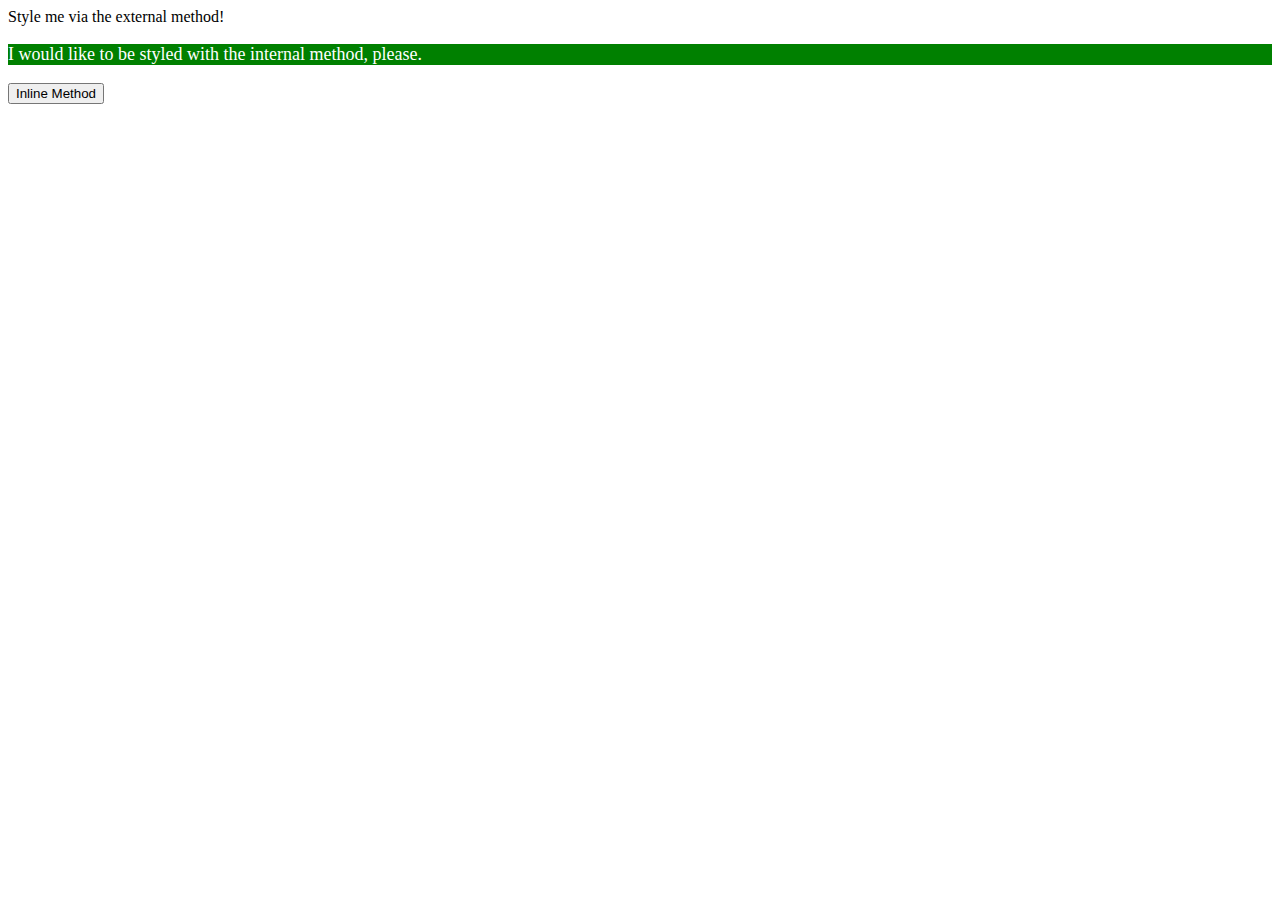
==== foundations/01-css-methods/index.html @ a4adb3a2 "add attempt.css" ====
<!DOCTYPE html>
<html lang="en">
  <head>
    <meta charset="UTF-8">
    <meta http-equiv="X-UA-Compatible" content="IE=edge">
    <meta name="viewport" content="width=device-width, initial-scale=1.0">
    <title>Methods for Adding CSS</title>
    <link rel="stylesheet" href="attempt.css">
    <style>
    p{
      background-color: green;
      color: white;
      font-size: 18px;
    }
    </style>
  </head>
  <body>
    <div>Style me via the external method!</div>
    <p>I would like to be styled with the internal method, please.</p>
    <button>Inline Method</button>
  </body>
</html>
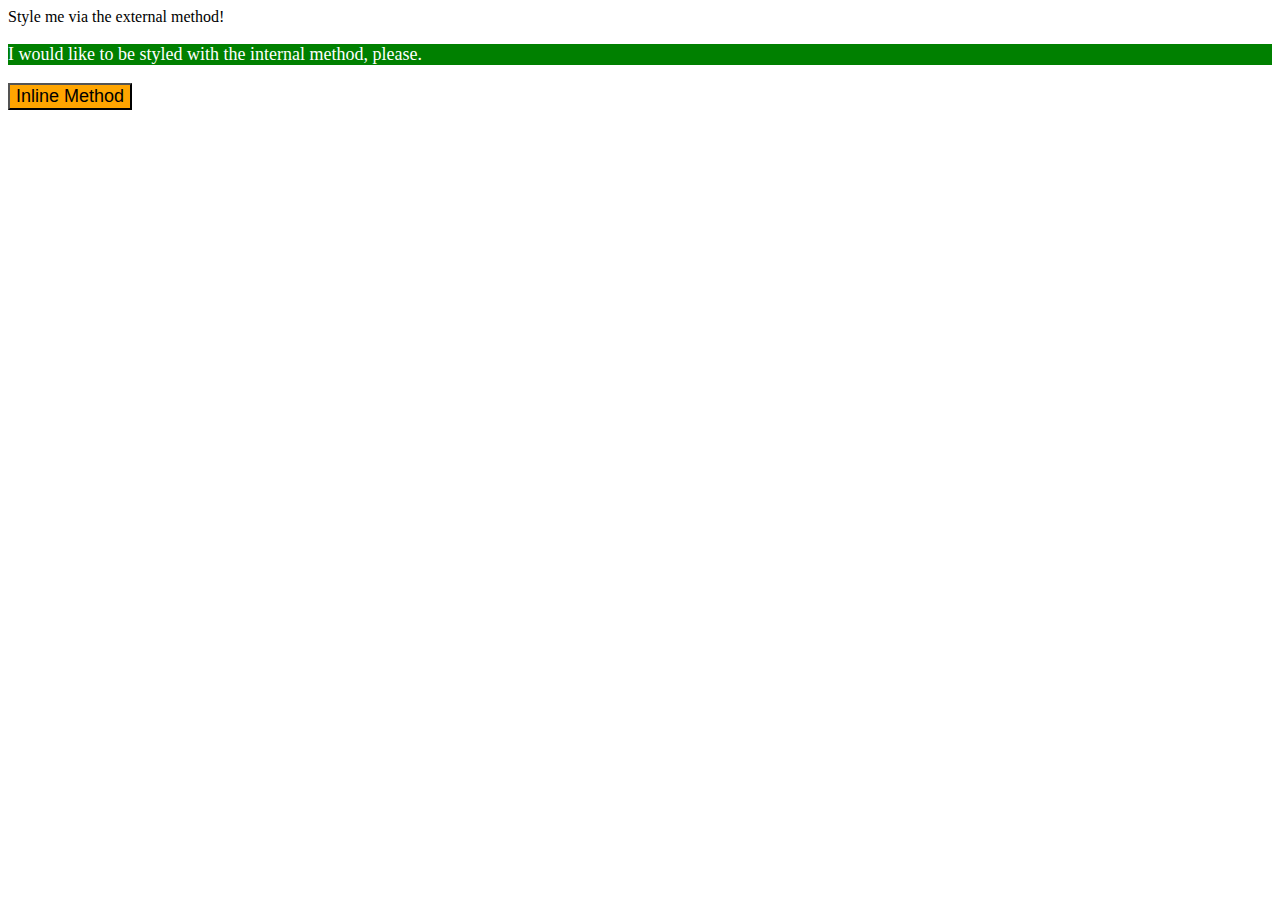
==== commit c11c755d: "etc" ====
--- a/foundations/01-css-methods/index.html
+++ b/foundations/01-css-methods/index.html
@@ -17,6 +17,6 @@
   <body>
     <div>Style me via the external method!</div>
     <p>I would like to be styled with the internal method, please.</p>
-    <button>Inline Method</button>
+    <button style="background-color: orange;font-size: 18px;" >Inline Method</button>
   </body>
 </html>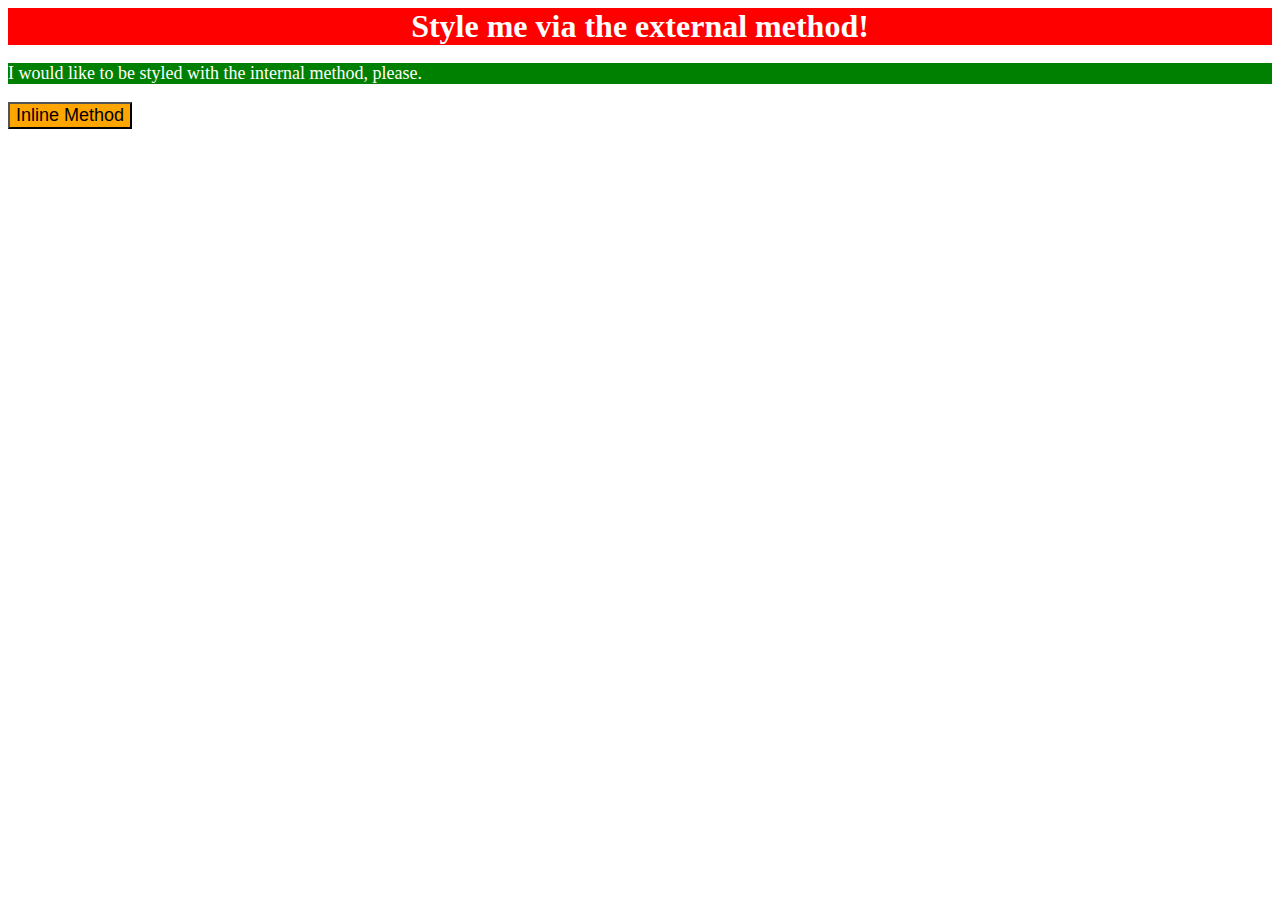
==== commit f7161df0: "finish 01" ====
--- a/foundations/01-css-methods/index.html
+++ b/foundations/01-css-methods/index.html
@@ -5,13 +5,14 @@
     <meta http-equiv="X-UA-Compatible" content="IE=edge">
     <meta name="viewport" content="width=device-width, initial-scale=1.0">
     <title>Methods for Adding CSS</title>
-    <link rel="stylesheet" href="attempt.css">
+    <link rel="stylesheet" href="attempt.css" />
+    
     <style>
-    p{
-      background-color: green;
-      color: white;
-      font-size: 18px;
-    }
+      p {
+        background-color: green;
+        color: white;
+        font-size: 18px;
+      } 
     </style>
   </head>
   <body>
--- a/foundations/01-css-methods/attempt.css
+++ b/foundations/01-css-methods/attempt.css
@@ -0,0 +1,7 @@
+div {
+  background-color: red;
+  color: white;
+  font-size: 32px;
+  text-align: center;
+  font-weight: bold;
+}
